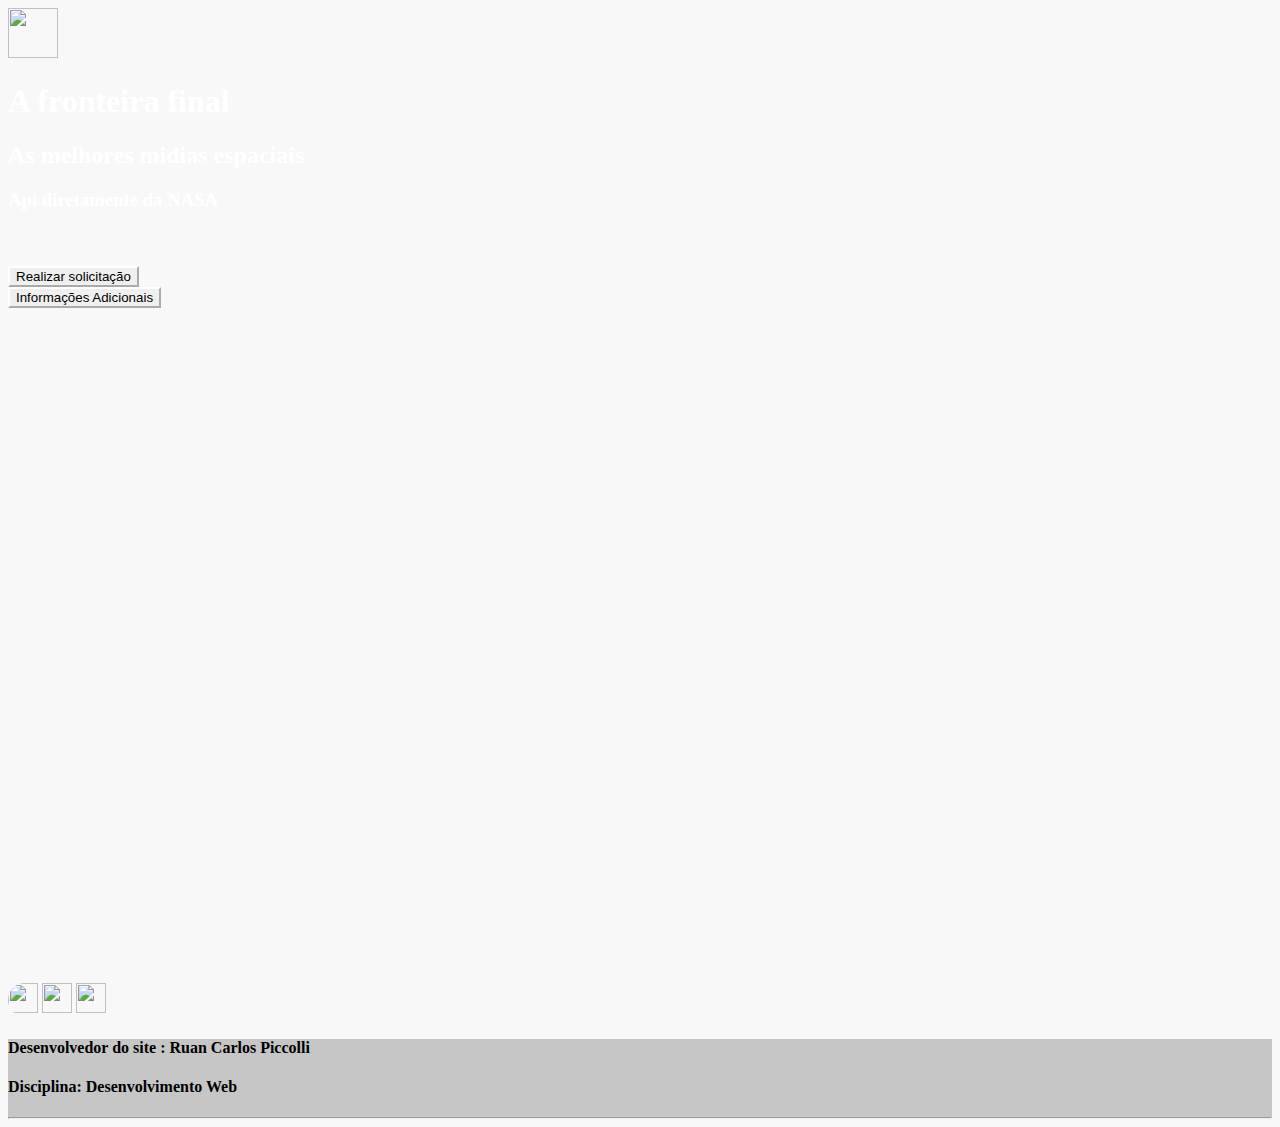
==== index.html @ 10f82ed7 "Add files via upload" ====
<!doctype html>
<html lang="en">

<head>
  <title>Cosmos - Pagina inicial</title>
  <!-- Required meta tags -->
  <meta charset="utf-8">
  <meta name="viewport" content="width=device-width, initial-scale=1, shrink-to-fit=no">

  <link rel="stylesheet" href="estilo.css">
  <link rel="shortcut icon" href="https://cdn-icons-png.flaticon.com/512/771/771271.png" type="image/x-icon">
  <link href="https://cdn.jsdelivr.net/npm/bootstrap@5.2.1/dist/css/bootstrap.min.css" rel="stylesheet"
    integrity="sha384-iYQeCzEYFbKjA/T2uDLTpkwGzCiq6soy8tYaI1GyVh/UjpbCx/TYkiZhlZB6+fzT" crossorigin="anonymous">

</head>
    <body style="background-color: rgb(248, 248, 248);">
        <header>
            <nav class="navbar bg-dark">    
            <a class="navbar-brand" href="#"></a>
            
            <div class="col-10">
              
            <img   src="https://cdn-icons-png.flaticon.com/512/771/771271.png" alt="" width="50" height="50">
            
    </div>
    
  
    </nav>
  </header>
  <main class="bg-img pt-1 djus"
   style="background-image: url(https://th.bing.com/th/id/R.b3031e55828af08e2f4b6be505ce1e34?rik=dZuIfZtb6Mn3Rg&riu=http%3a%2f%2fmedia.cntraveler.com%2fphotos%2f5804ef77b5529ddf55125b40%2fmaster%2fpass%2fnasa-earth-views-01-cr-courtesy.jpg&ehk=naQ7GXTNj8wzstrXDqamr641GXknBkplA8Eng9A0lT8%3d&risl=&pid=ImgRaw&r=0); height: 100vh; background-repeat: no-repeat;">
    <div class="jumbotron text-center pt-5 mt-5" class="texto">
       <h1 class="texto display-1"> <strong>A fronteira final</strong></h1>
       <h2 class="texto display-5">As melhores midias espaciais</h2>   
       <h3 class="texto display-5" display-5>Api diretamente da NASA</h3> 
    
       <br>
       <br>
       <form action="pagina_api.html" class="d-inline" >
       <button   class="btn btn-outline text-white" class="botao" style="border-color: rgb(253, 254, 255);">Realizar solicitação</button>
      </form>
      
      <form action="informações_do_trabalho.html" class="d-inline p-2" >
      <button class="btn btn-outline text-white " class="botao" style="border-color: white;">Informações Adicionais</button>
     </form>
    </div>
  </main>
  <footer class="bg-dark text-center text-white">
    <!-- Grid container -->
    <div class="container p-4 pb-0">
      <!-- Section: Social media -->
      <section class="mb-4">
        <!-- Facebook -->
       
  
        <!-- Google -->
        <a class="btn btn-outline-light btn-floating m-1" href="#!" role="button"

          ><i class="fab fa-google"></i
        
        >
       <img src="https://cdn-icons-png.flaticon.com/512/1936/1936319.png" alt="" height="30px" width="30px"></a>
        
        <a class="btn btn-outline-light btn-floating m-1" href="#!" role="button"
          ><i class="fab fa-instagram"></i
        ><img src="https://www.iconpacks.net/icons/2/free-facebook-icon-2869-thumb.png" alt="" height="30px" width="30px"></a>
  
        <!-- Linkedin -->
        <a class="btn btn-outline-light btn-floating m-1" href="#!" role="button"
          ><i class="fab fa-linkedin-in"></i
        ><img src="https://static-00.iconduck.com/assets.00/github-icon-2048x1999-d37ckpm6.png" alt="" height="30px" width="30px"></a>
  
        <!-- Github -->
       
      </section>
      <!-- Section: Social media -->
    </div>
    <!-- Grid container -->
  
    <!-- Copyright -->
    <div class="text-center p-3" style="background-color: rgba(0, 0, 0, 0.2);">
     
      <h4 class="text-white display-6" href="https://mdbootstrap.com/">Desenvolvedor do site : Ruan Carlos Piccolli</h4>
   
      <h4 class="text-white display-6" href="https://mdbootstrap.com/">Disciplina: Desenvolvimento Web</h4>
      <hr>
    </div>
    <div>
      
    </div>
    <!-- Copyright -->
  </footer>
  <!-- Bootstrap JavaScript Libraries -->
  <script src="https://cdn.jsdelivr.net/npm/@popperjs/core@2.11.6/dist/umd/popper.min.js"
    integrity="sha384-oBqDVmMz9ATKxIep9tiCxS/Z9fNfEXiDAYTujMAeBAsjFuCZSmKbSSUnQlmh/jp3" crossorigin="anonymous">
  </script>

  <script src="https://cdn.jsdelivr.net/npm/bootstrap@5.2.1/dist/js/bootstrap.min.js"
    integrity="sha384-7VPbUDkoPSGFnVtYi0QogXtr74QeVeeIs99Qfg5YCF+TidwNdjvaKZX19NZ/e6oz" crossorigin="anonymous">
  </script>

</body>

</html>
---- estilo.css ----
.texto{
    color: white;

}

button:hover{
    transition: 0.5s;
    transform: scale(1.1);
    background-color: rgb(228, 45, 203);
    color: black;
    
}

button:not(:hover){
    transition: 0.5s;
    
}
img{
overflow-x: hidden;
overflow-y: hidden;


}



.container{
    
    align-items: block;
    height: 100%;
    width: 100%;
    overflow-x: hidden;
    border-radius: 30px;

}

p{
    padding-top: 20px;
}
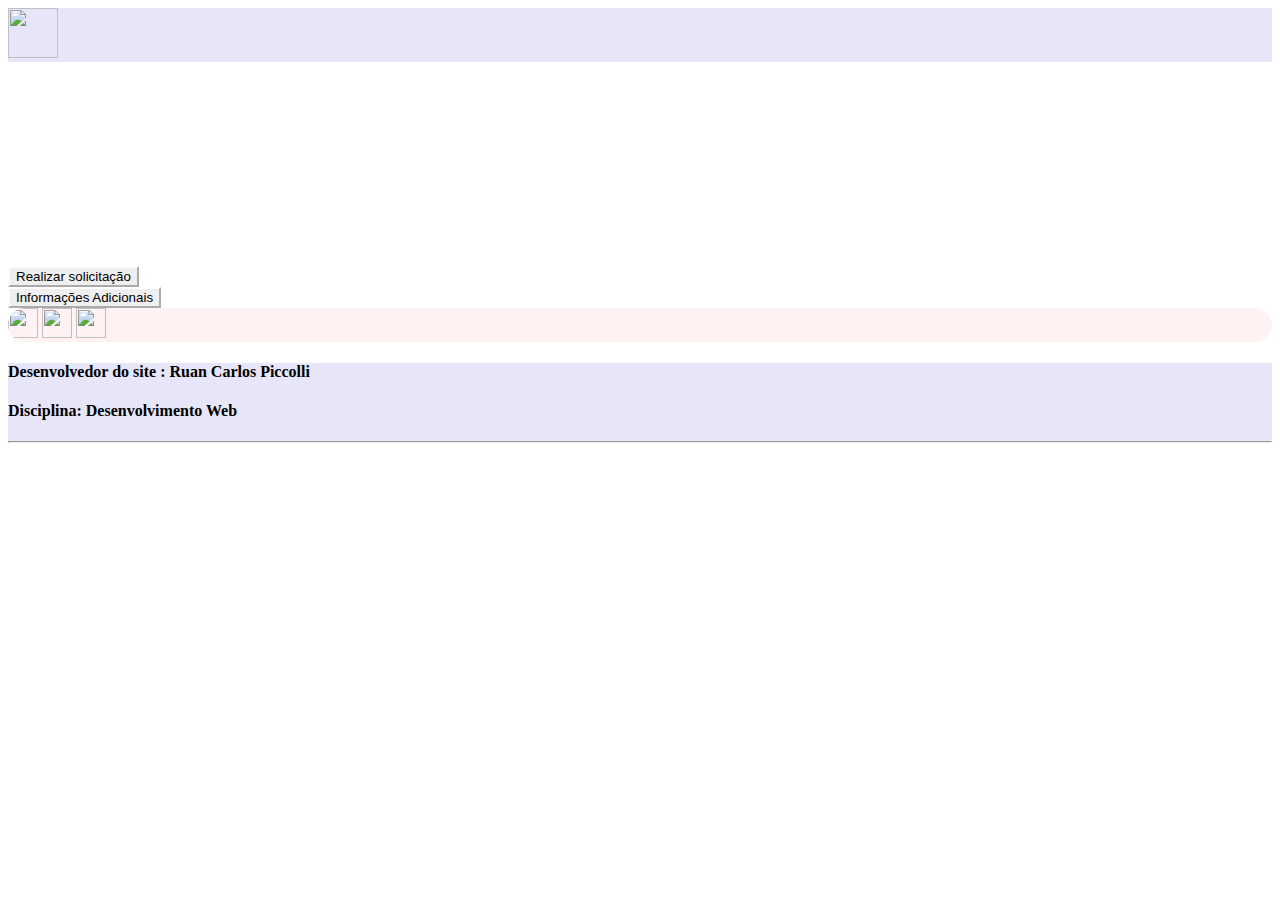
==== commit f52119c1: "Add files via upload" ====
--- a/index.html
+++ b/index.html
@@ -8,27 +8,26 @@
   <meta name="viewport" content="width=device-width, initial-scale=1, shrink-to-fit=no">
 
   <link rel="stylesheet" href="estilo.css">
-  <link rel="shortcut icon" href="https://cdn-icons-png.flaticon.com/512/771/771271.png" type="image/x-icon">
+  <link rel="shortcut icon" href="https://icons-for-free.com/iconfiles/png/512/astronomy+rocket+science+space+icon-1320195090222025731.png" type="image/x-icon">
   <link href="https://cdn.jsdelivr.net/npm/bootstrap@5.2.1/dist/css/bootstrap.min.css" rel="stylesheet"
     integrity="sha384-iYQeCzEYFbKjA/T2uDLTpkwGzCiq6soy8tYaI1GyVh/UjpbCx/TYkiZhlZB6+fzT" crossorigin="anonymous">
 
 </head>
-    <body style="background-color: rgb(248, 248, 248);">
+    <body class="text-white"   style="background-image: url(https://th.bing.com/th/id/R.b3031e55828af08e2f4b6be505ce1e34?rik=dZuIfZtb6Mn3Rg&riu=http%3a%2f%2fmedia.cntraveler.com%2fphotos%2f5804ef77b5529ddf55125b40%2fmaster%2fpass%2fnasa-earth-views-01-cr-courtesy.jpg&ehk=naQ7GXTNj8wzstrXDqamr641GXknBkplA8Eng9A0lT8%3d&risl=&pid=ImgRaw&r=0); height: 100vh; background-repeat: no-repeat;">
         <header>
-            <nav class="navbar bg-dark">    
+            <nav class="navbar"  style="background-color:  hwb(240 67% 9% / 0.301);">    
             <a class="navbar-brand" href="#"></a>
             
             <div class="col-10">
               
-            <img   src="https://cdn-icons-png.flaticon.com/512/771/771271.png" alt="" width="50" height="50">
+            <img   src="https://cdn.iconscout.com/icon/premium/png-256-thumb/astronomy-telescope-4859632-4036878.png?f=webp&w=128" alt="" width="50" height="50">
             
     </div>
     
   
     </nav>
   </header>
-  <main class="bg-img pt-1 djus"
-   style="background-image: url(https://th.bing.com/th/id/R.b3031e55828af08e2f4b6be505ce1e34?rik=dZuIfZtb6Mn3Rg&riu=http%3a%2f%2fmedia.cntraveler.com%2fphotos%2f5804ef77b5529ddf55125b40%2fmaster%2fpass%2fnasa-earth-views-01-cr-courtesy.jpg&ehk=naQ7GXTNj8wzstrXDqamr641GXknBkplA8Eng9A0lT8%3d&risl=&pid=ImgRaw&r=0); height: 100vh; background-repeat: no-repeat;">
+  <main class="bg-img pt-1 pb-5 mb-5">
     <div class="jumbotron text-center pt-5 mt-5" class="texto">
        <h1 class="texto display-1"> <strong>A fronteira final</strong></h1>
        <h2 class="texto display-5">As melhores midias espaciais</h2>   
@@ -47,7 +46,7 @@
   </main>
   <footer class="bg-dark text-center text-white">
     <!-- Grid container -->
-    <div class="container p-4 pb-0">
+    <div  class="container pt-4 pb-0 mt-5"  style="background-color: hwb(0 4% 0% / 0.055);">
       <!-- Section: Social media -->
       <section class="mb-4">
         <!-- Facebook -->
@@ -78,16 +77,14 @@
     <!-- Grid container -->
   
     <!-- Copyright -->
-    <div class="text-center p-3" style="background-color: rgba(0, 0, 0, 0.2);">
+    <div class="text-white" class="text-center p-3" style="background-color: hwb(240 67% 9% / 0.301);">
      
       <h4 class="text-white display-6" href="https://mdbootstrap.com/">Desenvolvedor do site : Ruan Carlos Piccolli</h4>
    
       <h4 class="text-white display-6" href="https://mdbootstrap.com/">Disciplina: Desenvolvimento Web</h4>
       <hr>
     </div>
-    <div>
-      
-    </div>
+    
     <!-- Copyright -->
   </footer>
   <!-- Bootstrap JavaScript Libraries -->
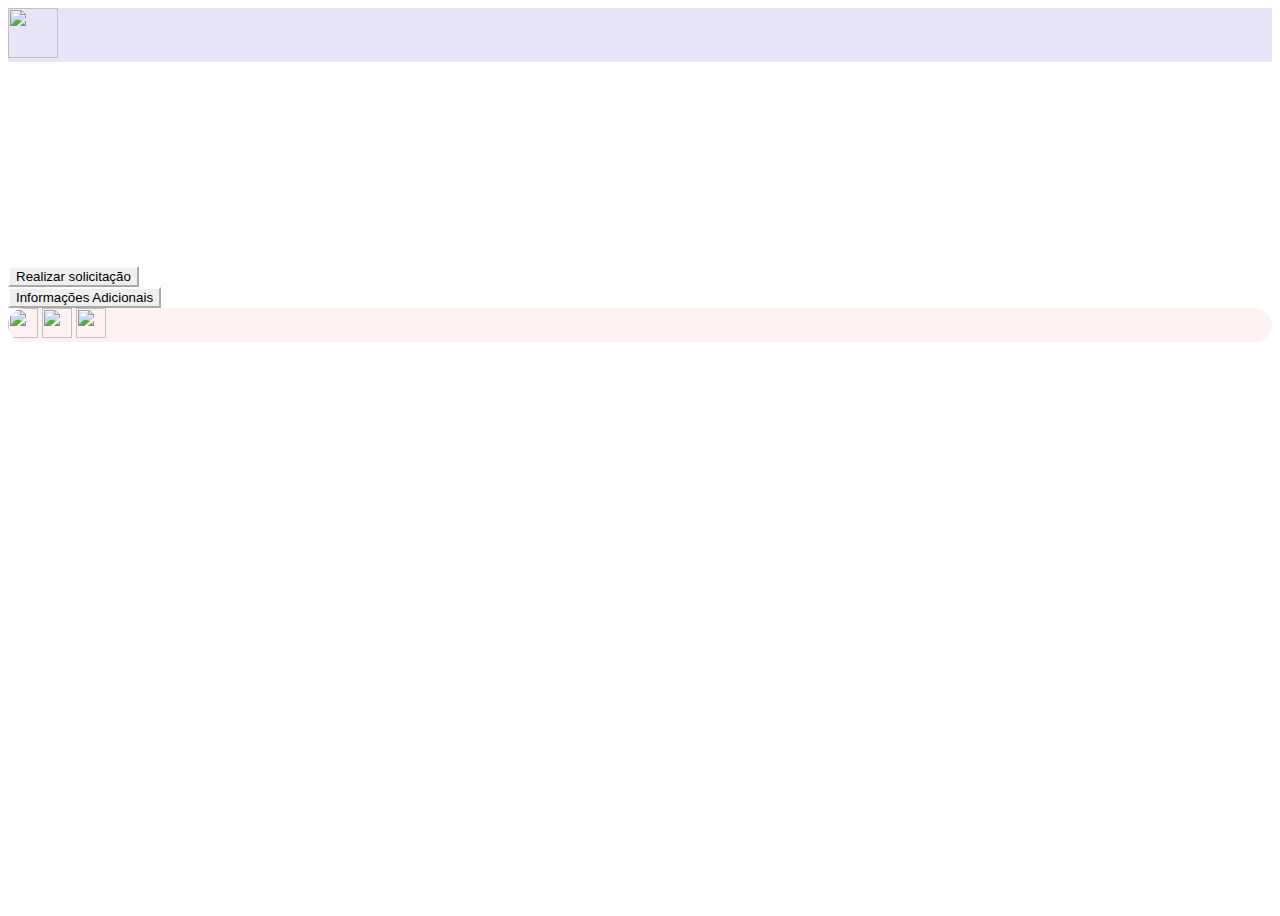
==== commit e6b3eab5: "Add files via upload" ====
--- a/index.html
+++ b/index.html
@@ -44,9 +44,9 @@
      </form>
     </div>
   </main>
-  <footer class="bg-dark text-center text-white">
+  <footer class="bg-dark text-center text-white pb-4">
     <!-- Grid container -->
-    <div  class="container pt-4 pb-0 mt-5"  style="background-color: hwb(0 4% 0% / 0.055);">
+    <div  class="container pt-4 pb-5 mt-5 mb-0"  style="background-color: hwb(0 4% 0% / 0.055);">
       <!-- Section: Social media -->
       <section class="mb-4">
         <!-- Facebook -->
@@ -77,13 +77,7 @@
     <!-- Grid container -->
   
     <!-- Copyright -->
-    <div class="text-white" class="text-center p-3" style="background-color: hwb(240 67% 9% / 0.301);">
-     
-      <h4 class="text-white display-6" href="https://mdbootstrap.com/">Desenvolvedor do site : Ruan Carlos Piccolli</h4>
-   
-      <h4 class="text-white display-6" href="https://mdbootstrap.com/">Disciplina: Desenvolvimento Web</h4>
-      <hr>
-    </div>
+  
     
     <!-- Copyright -->
   </footer>
--- a/estilo.css
+++ b/estilo.css
@@ -30,6 +30,7 @@
     height: 100%;
     width: 100%;
     overflow-x: hidden;
+    overflow-y: hidden;
     border-radius: 30px;
 
 }
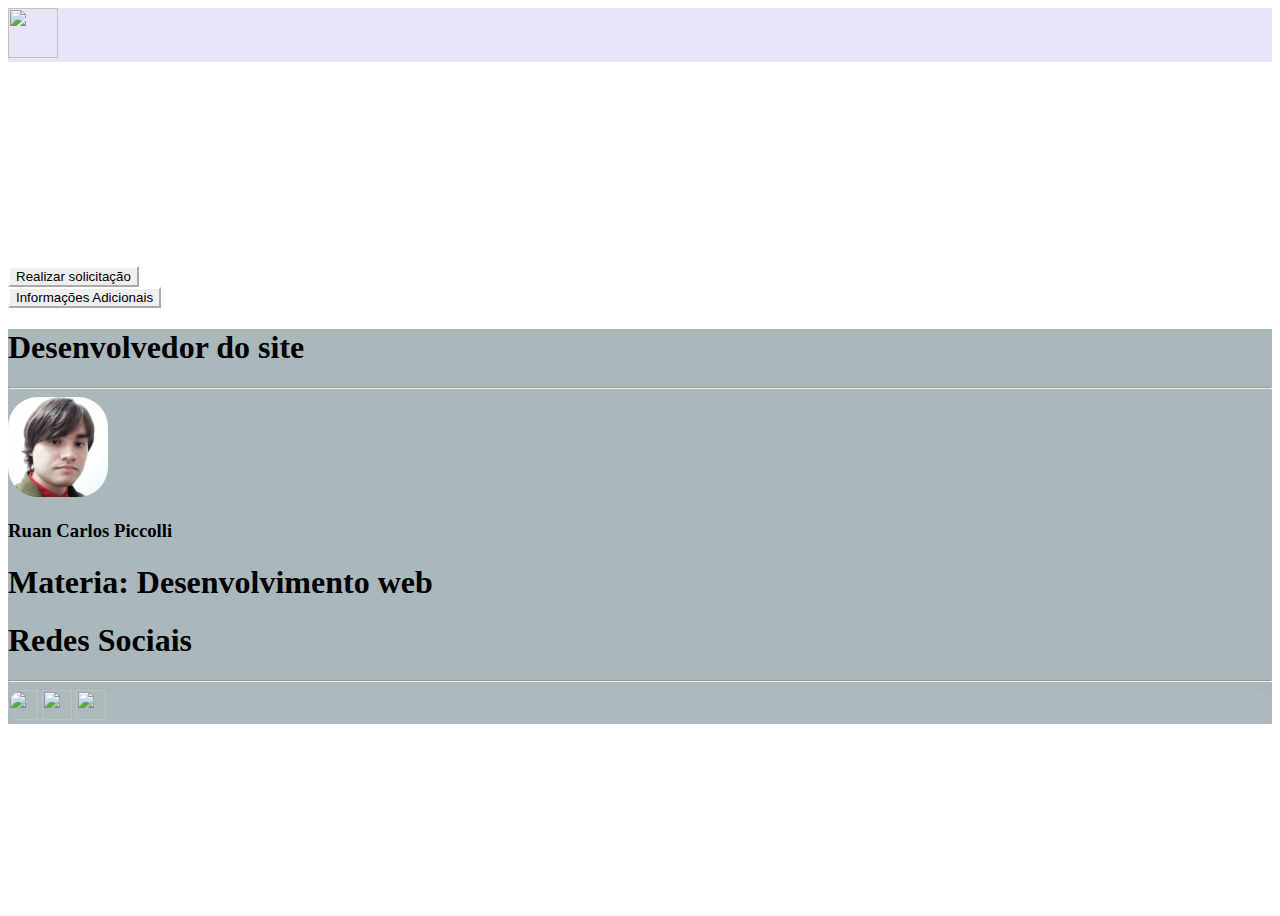
==== commit 4bc0a4c9: "Add files via upload" ====
--- a/index.html
+++ b/index.html
@@ -2,7 +2,7 @@
 <html lang="en">
 
 <head>
-  <title>Cosmos - Pagina inicial</title>
+  <title>Odyssey - Pagina inicial</title>
   <!-- Required meta tags -->
   <meta charset="utf-8">
   <meta name="viewport" content="width=device-width, initial-scale=1, shrink-to-fit=no">
@@ -27,7 +27,7 @@
   
     </nav>
   </header>
-  <main class="bg-img pt-1 pb-5 mb-5">
+  <main class="bg-img pt-1  pb-5 mb-5">
     <div class="jumbotron text-center pt-5 mt-5" class="texto">
        <h1 class="texto display-1"> <strong>A fronteira final</strong></h1>
        <h2 class="texto display-5">As melhores midias espaciais</h2>   
@@ -36,7 +36,7 @@
        <br>
        <br>
        <form action="pagina_api.html" class="d-inline" >
-       <button   class="btn btn-outline text-white" class="botao" style="border-color: rgb(253, 254, 255);">Realizar solicitação</button>
+       <button class="btn btn-outline text-white" class="botao" style="border-color: rgb(253, 254, 255);">Realizar solicitação</button>
       </form>
       
       <form action="informações_do_trabalho.html" class="d-inline p-2" >
@@ -44,15 +44,23 @@
      </form>
     </div>
   </main>
-  <footer class="bg-dark text-center text-white pb-4">
-    <!-- Grid container -->
-    <div  class="container pt-4 pb-5 mt-5 mb-0"  style="background-color: hwb(0 4% 0% / 0.055);">
+  <footer class=" text-center text-white pb-0" style="background-color: hwb(191 19% 65% / 0.411); border-color: rgb(0, 0, 0);" >
+    <h1 class="display-5 pt-5 pb-0 text-start p-5">Desenvolvedor do site</h1>
+   
+   
+   <hr class="mb-5">
+   
+   
+   <img  class="text-start" src="pefil.jpg" alt="" height="100px" width="100px" style="border-radius: 30px; background-color: rgba(7, 14, 14, 0);"></a>
+
+   <h3 class="display-6 pt-5">Ruan Carlos Piccolli</h3>
+   <h1 class="d-inline-block">Materia: Desenvolvimento web</h1>
+    <h1 class="display-5 text-start pt-5 pb-0 p-5">Redes Sociais</h1>
+    <hr>
+    <div  class="container col-xl-12 pt-4 pb-5 mt-5 mb-5 p-5"  style="background-color: hsla(0, 27%, 94%, 0.055);">
       <!-- Section: Social media -->
       <section class="mb-4">
-        <!-- Facebook -->
-       
   
-        <!-- Google -->
         <a class="btn btn-outline-light btn-floating m-1" href="#!" role="button"
 
           ><i class="fab fa-google"></i
@@ -64,22 +72,14 @@
           ><i class="fab fa-instagram"></i
         ><img src="https://www.iconpacks.net/icons/2/free-facebook-icon-2869-thumb.png" alt="" height="30px" width="30px"></a>
   
-        <!-- Linkedin -->
         <a class="btn btn-outline-light btn-floating m-1" href="#!" role="button"
           ><i class="fab fa-linkedin-in"></i
         ><img src="https://static-00.iconduck.com/assets.00/github-icon-2048x1999-d37ckpm6.png" alt="" height="30px" width="30px"></a>
+      </section>
+   
+    </div>
   
-        <!-- Github -->
-       
-      </section>
-      <!-- Section: Social media -->
-    </div>
-    <!-- Grid container -->
-  
-    <!-- Copyright -->
-  
-    
-    <!-- Copyright -->
+   
   </footer>
   <!-- Bootstrap JavaScript Libraries -->
   <script src="https://cdn.jsdelivr.net/npm/@popperjs/core@2.11.6/dist/umd/popper.min.js"
--- a/estilo.css
+++ b/estilo.css
@@ -27,14 +27,19 @@
 .container{
     
     align-items: block;
-    height: 100%;
-    width: 100%;
+   
     overflow-x: hidden;
     overflow-y: hidden;
     border-radius: 30px;
+    width: 100%;
+    height: 100%;
 
 }
 
 p{
     padding-top: 20px;
+}
+video{
+    overflow-x: hidden;
+    overflow-y: hidden; 
 }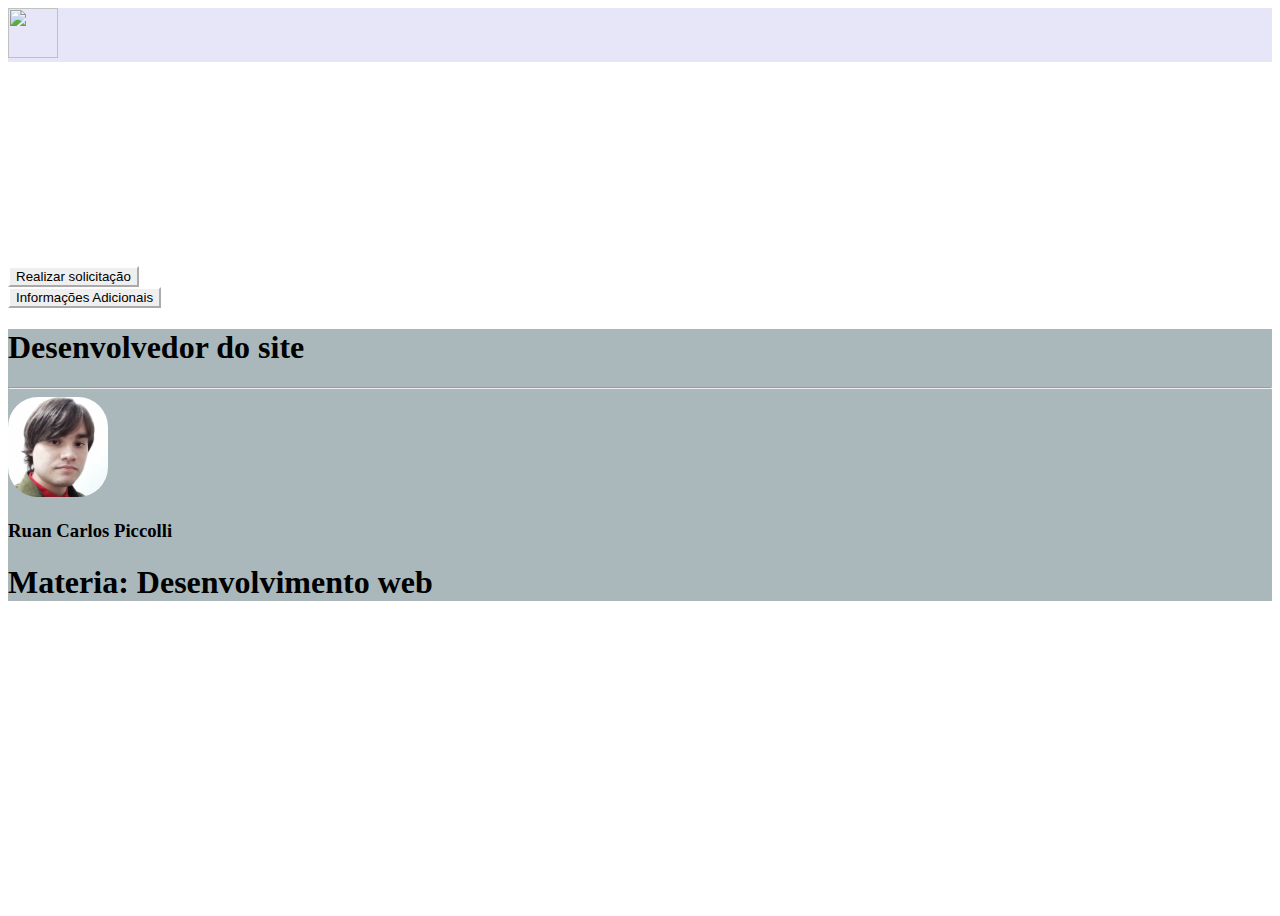
==== commit 82b5bb9f: "Add files via upload" ====
--- a/index.html
+++ b/index.html
@@ -2,7 +2,7 @@
 <html lang="en">
 
 <head>
-  <title>Odyssey - Pagina inicial</title>
+  <title>2001 - Pagina inicial</title>
   <!-- Required meta tags -->
   <meta charset="utf-8">
   <meta name="viewport" content="width=device-width, initial-scale=1, shrink-to-fit=no">
@@ -54,30 +54,9 @@
    <img  class="text-start" src="pefil.jpg" alt="" height="100px" width="100px" style="border-radius: 30px; background-color: rgba(7, 14, 14, 0);"></a>
 
    <h3 class="display-6 pt-5">Ruan Carlos Piccolli</h3>
-   <h1 class="d-inline-block">Materia: Desenvolvimento web</h1>
-    <h1 class="display-5 text-start pt-5 pb-0 p-5">Redes Sociais</h1>
-    <hr>
-    <div  class="container col-xl-12 pt-4 pb-5 mt-5 mb-5 p-5"  style="background-color: hsla(0, 27%, 94%, 0.055);">
-      <!-- Section: Social media -->
-      <section class="mb-4">
-  
-        <a class="btn btn-outline-light btn-floating m-1" href="#!" role="button"
-
-          ><i class="fab fa-google"></i
-        
-        >
-       <img src="https://cdn-icons-png.flaticon.com/512/1936/1936319.png" alt="" height="30px" width="30px"></a>
-        
-        <a class="btn btn-outline-light btn-floating m-1" href="#!" role="button"
-          ><i class="fab fa-instagram"></i
-        ><img src="https://www.iconpacks.net/icons/2/free-facebook-icon-2869-thumb.png" alt="" height="30px" width="30px"></a>
-  
-        <a class="btn btn-outline-light btn-floating m-1" href="#!" role="button"
-          ><i class="fab fa-linkedin-in"></i
-        ><img src="https://static-00.iconduck.com/assets.00/github-icon-2048x1999-d37ckpm6.png" alt="" height="30px" width="30px"></a>
-      </section>
-   
-    </div>
+   <h1 class="d-inline-block display-6 mb-5">Materia: Desenvolvimento web</h1>
+    
+    
   
    
   </footer>
--- a/estilo.css
+++ b/estilo.css
@@ -33,13 +33,14 @@
     border-radius: 30px;
     width: 100%;
     height: 100%;
+ 
 
 }
 
 p{
     padding-top: 20px;
 }
-video{
-    overflow-x: hidden;
-    overflow-y: hidden; 
+iframe{
+    
+    margin: 900px;
 }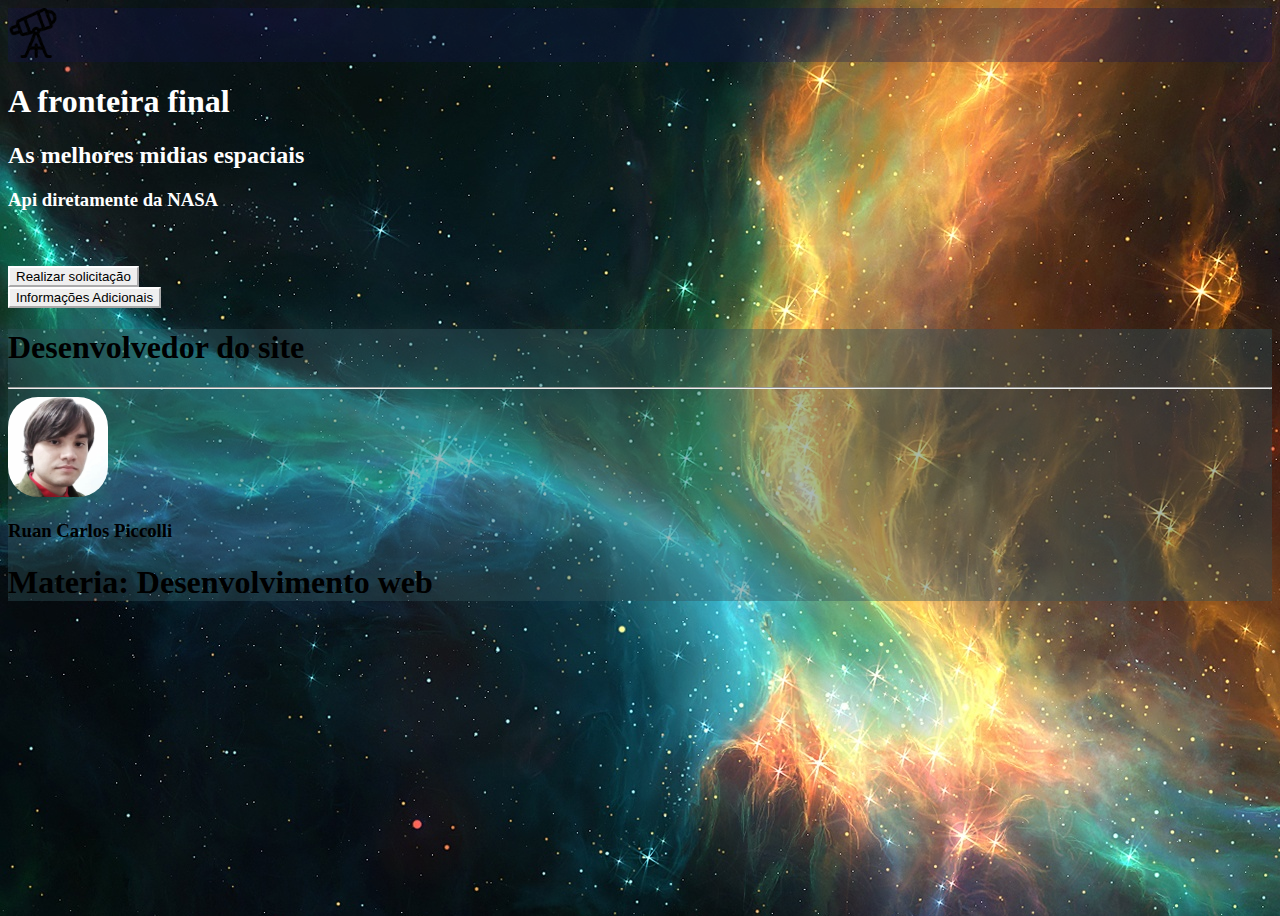
==== commit 258495ef: "Add files via upload" ====
--- a/index.html
+++ b/index.html
@@ -8,19 +8,19 @@
   <meta name="viewport" content="width=device-width, initial-scale=1, shrink-to-fit=no">
 
   <link rel="stylesheet" href="estilo.css">
-  <link rel="shortcut icon" href="https://icons-for-free.com/iconfiles/png/512/astronomy+rocket+science+space+icon-1320195090222025731.png" type="image/x-icon">
+  <link rel="shortcut icon" href="" type="image/x-icon">
   <link href="https://cdn.jsdelivr.net/npm/bootstrap@5.2.1/dist/css/bootstrap.min.css" rel="stylesheet"
     integrity="sha384-iYQeCzEYFbKjA/T2uDLTpkwGzCiq6soy8tYaI1GyVh/UjpbCx/TYkiZhlZB6+fzT" crossorigin="anonymous">
 
 </head>
-    <body class="text-white"   style="background-image: url(https://th.bing.com/th/id/R.b3031e55828af08e2f4b6be505ce1e34?rik=dZuIfZtb6Mn3Rg&riu=http%3a%2f%2fmedia.cntraveler.com%2fphotos%2f5804ef77b5529ddf55125b40%2fmaster%2fpass%2fnasa-earth-views-01-cr-courtesy.jpg&ehk=naQ7GXTNj8wzstrXDqamr641GXknBkplA8Eng9A0lT8%3d&risl=&pid=ImgRaw&r=0); height: 100vh; background-repeat: no-repeat;">
+    <body class="text-white"   style="background-image: url(./fundo_index.jpg); height: 100vh; background-repeat: no-repeat;">
         <header>
-            <nav class="navbar"  style="background-color:  hwb(240 67% 9% / 0.301);">    
+            <nav class="navbar"  style="background-color:  hwb(240 8% 67% / 0.301);">    
             <a class="navbar-brand" href="#"></a>
             
             <div class="col-10">
               
-            <img   src="https://cdn.iconscout.com/icon/premium/png-256-thumb/astronomy-telescope-4859632-4036878.png?f=webp&w=128" alt="" width="50" height="50">
+            <img   src="./icone_index.webp" alt="" width="50" height="50">
             
     </div>
     
